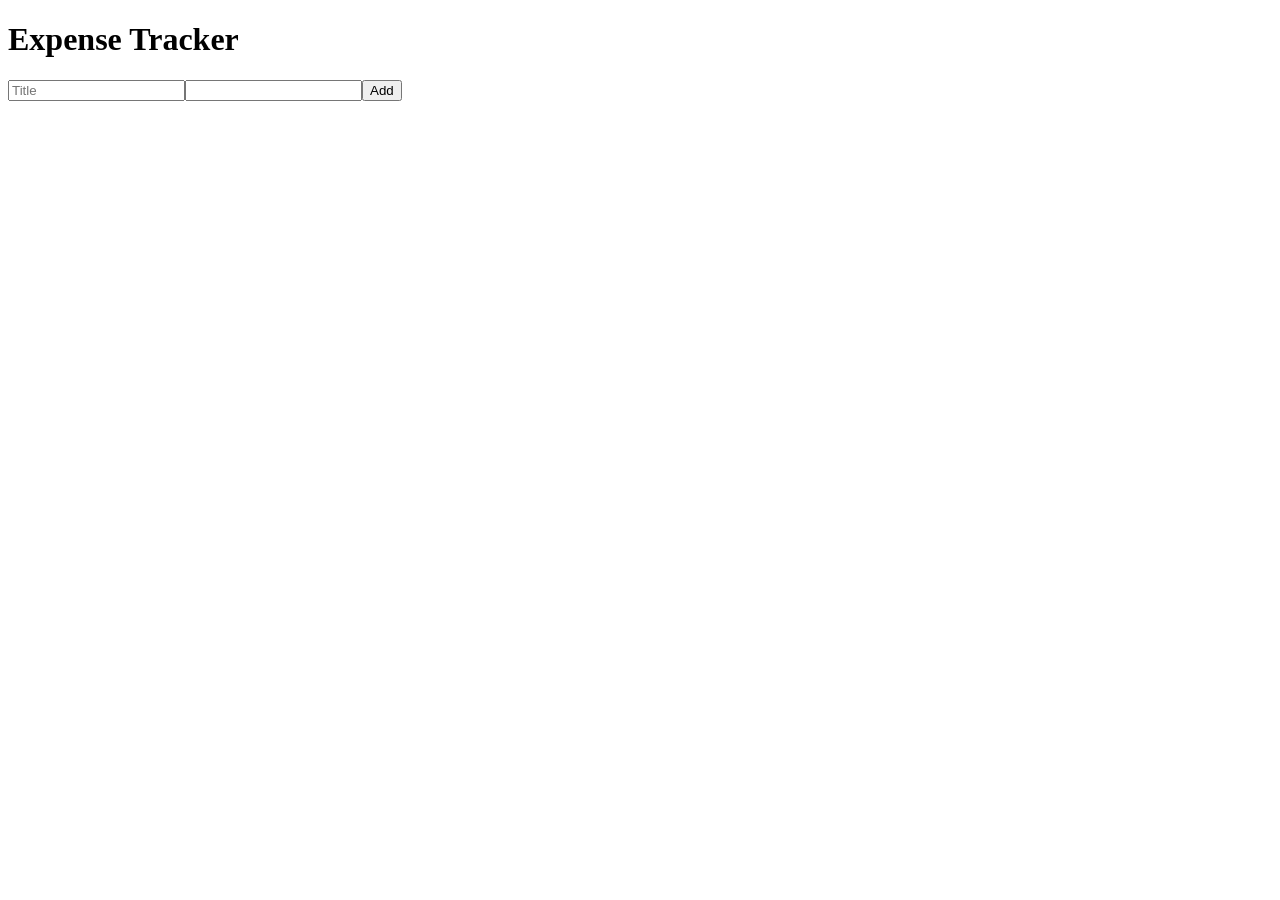
==== index.html @ 59df6f38 "Day 2 - Created basic HTML structure" ====
<!DOCTYPE html><html><head><title>Expense Tracker</title></head><body><h1>Expense Tracker</h1><form id="expenseForm"><input id="title" placeholder="Title"><input id="amount" type="number"><button>Add</button></form><div id="expenseList"></div><script src="app.js"></script></body></html>
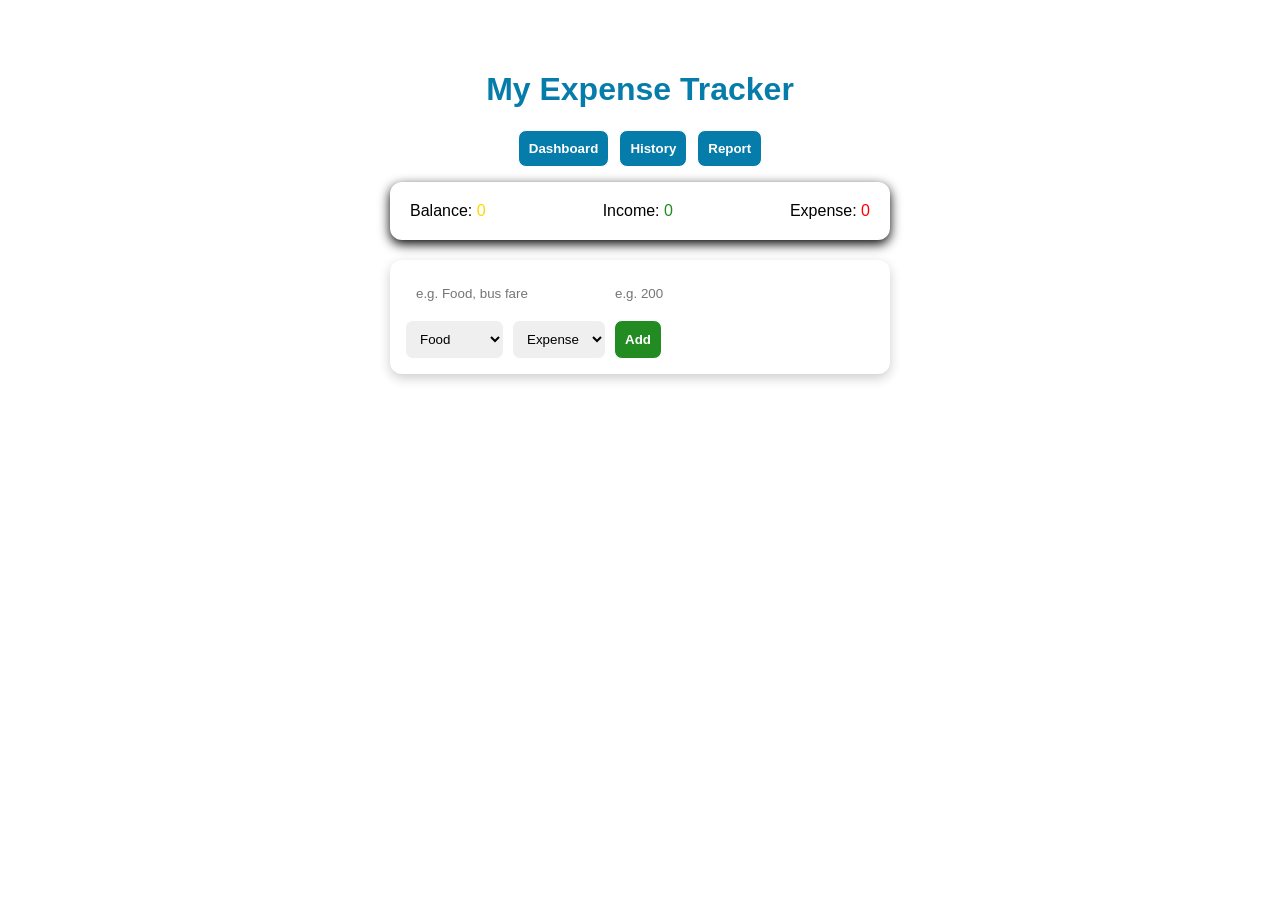
==== commit f62b1274: "feat: dashboard development 0" ====
--- a/index.html
+++ b/index.html
@@ -1 +1,84 @@
-<!DOCTYPE html><html><head><title>Expense Tracker</title></head><body><h1>Expense Tracker</h1><form id="expenseForm"><input id="title" placeholder="Title"><input id="amount" type="number"><button>Add</button></form><div id="expenseList"></div><script src="app.js"></script></body></html>
+<!DOCTYPE html>
+<html>
+<head>
+<title>Pesa Tracker - Dashboard</title>
+<style>
+body{ font-family: Arial;
+     max-width:500px;
+     margin:30px auto;
+     background:white;
+     padding:20px; }
+h1{ text-align:center;
+     color: rgb(6, 124, 170);
+     }
+#balanceBox{ display:flex;
+     justify-content:space-between;
+      background:white;
+       padding:20px;
+        border-radius:12px;
+         box-shadow:0 4px 12px black;
+          margin-bottom:20px;
+         }
+#balance{ color:gold; }
+ #income{ color:forestgreen; }
+  #expense{ color:red; }
+nav{display:flex; gap:10px;
+     justify-content:center;
+      margin-bottom:15px;
+    }
+nav a button{ background:rgb(6,124,170); }
+form{ background:white;
+     padding:15px;
+      border-radius:12px;
+       box-shadow:0 4px 12px rgba(0,0,0,0.2);
+        display:flex;
+         gap:8px;
+          flex-wrap:wrap;
+     }
+input, select, button{ padding:10px;
+     border:1px solid white;
+      border-radius:8px;
+     }
+button{ background:forestgreen;
+     color:white;
+      cursor:pointer;
+       font-weight:bold;
+     }
+button:hover{ background:darkgreen; }
+li{ display:flex;
+     justify-content:space-between;
+      background:white; padding:12px;
+       margin-bottom:8px;
+        border-radius:8px;
+         border-left:5px solid;
+          list-style:none;
+           box-shadow:0 2px 6px rgba(0,0,0,0.2); }
+.expense{ border-left-color:red; }
+ .income{ border-left-color: lightgreen; }
+</style>
+</head>
+<body>
+<h1>My Expense Tracker</h1>
+<nav>
+  <a href="index.html"><button>Dashboard</button></a>
+  <a href="history.html"><button>History</button></a>
+  <a href="report.html"><button>Report</button></a>
+</nav>
+
+<div id="balanceBox">
+<div>Balance: <span id="balance">0</span></div>
+<div>Income: <span id="income">0</span></div>
+<div>Expense: <span id="expense">0</span></div>
+</div>
+
+<form id="form">
+<input type="text" name="description" id="descInput" placeholder="e.g. Food, bus fare" required>
+<input type="number" name="amount" id="amountInput" placeholder="e.g. 200" required>
+<select name="category"><option value="Food">Food</option><option value="Transport">Transport</option><option value="Rent">Rent</option><option value="Other">Other</option></select>
+<select name="type"><option value="expense">Expense</option><option value="income">Income</option></select>
+<button type="submit">Add</button>
+</form>
+<ul id="list"></ul>
+<script src="app.js"></script>
+</body>
+</html>
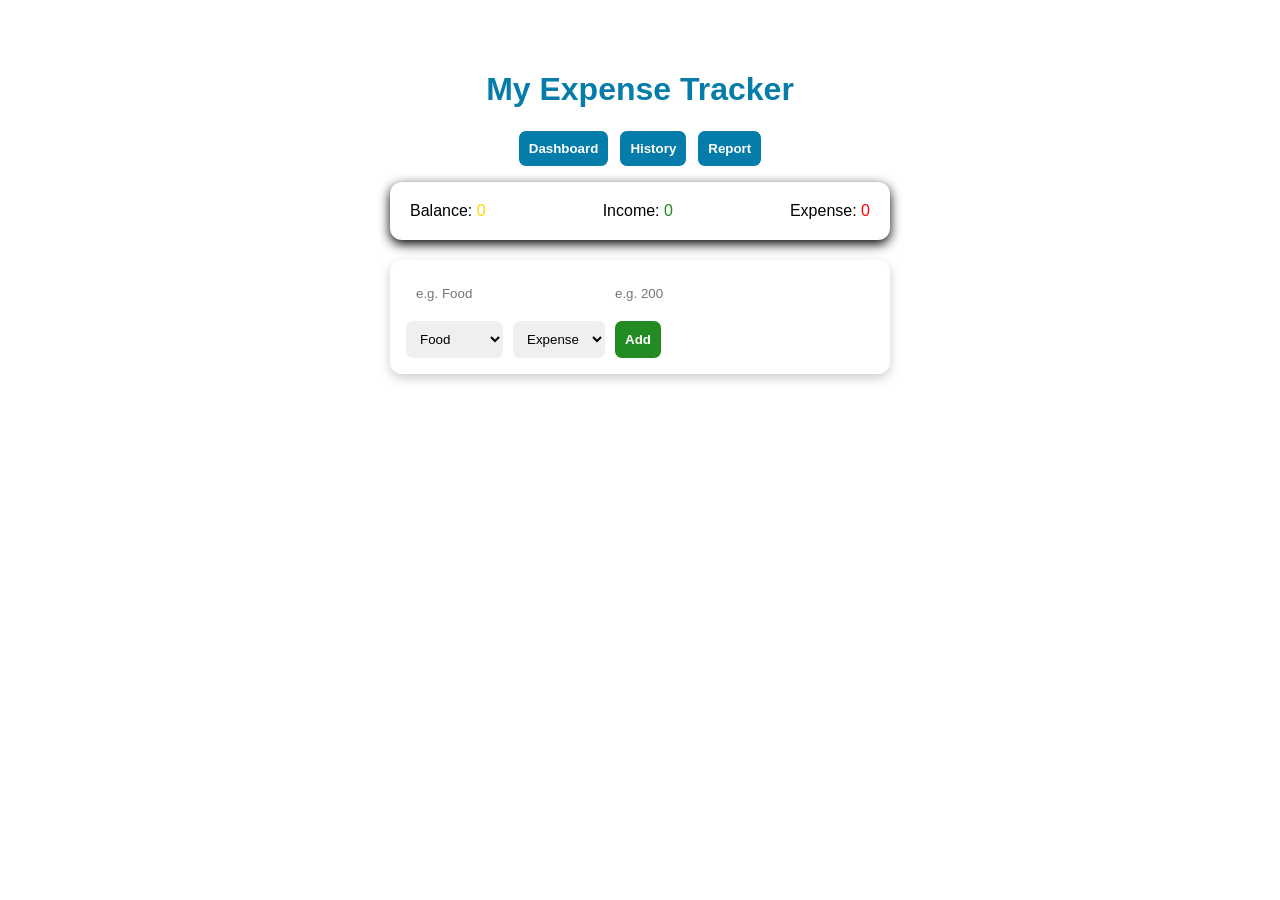
==== commit 8bbd77d3: "feat: finalize all files" ====
--- a/index.html
+++ b/index.html
@@ -3,58 +3,16 @@
 <head>
 <title>Pesa Tracker - Dashboard</title>
 <style>
-body{ font-family: Arial;
-     max-width:500px;
-     margin:30px auto;
-     background:white;
-     padding:20px; }
-h1{ text-align:center;
-     color: rgb(6, 124, 170);
-     }
-#balanceBox{ display:flex;
-     justify-content:space-between;
-      background:white;
-       padding:20px;
-        border-radius:12px;
-         box-shadow:0 4px 12px black;
-          margin-bottom:20px;
-         }
-#balance{ color:gold; }
- #income{ color:forestgreen; }
-  #expense{ color:red; }
-nav{display:flex; gap:10px;
-     justify-content:center;
-      margin-bottom:15px;
-    }
+body{ font-family: Arial; max-width:500px; margin:30px auto; background:white; padding:20px; }
+h1{ text-align:center; color: rgb(6, 124, 170); }
+#balanceBox{ display:flex; justify-content:space-between; background:white; padding:20px; border-radius:12px; box-shadow:0 4px 12px black; margin-bottom:20px; }
+#balance{ color:gold; } #income{ color:forestgreen; } #expense{ color:red; }
+nav{display:flex; gap:10px; justify-content:center; margin-bottom:15px; }
 nav a button{ background:rgb(6,124,170); }
-form{ background:white;
-     padding:15px;
-      border-radius:12px;
-       box-shadow:0 4px 12px rgba(0,0,0,0.2);
-        display:flex;
-         gap:8px;
-          flex-wrap:wrap;
-     }
-input, select, button{ padding:10px;
-     border:1px solid white;
-      border-radius:8px;
-     }
-button{ background:forestgreen;
-     color:white;
-      cursor:pointer;
-       font-weight:bold;
-     }
-button:hover{ background:darkgreen; }
-li{ display:flex;
-     justify-content:space-between;
-      background:white; padding:12px;
-       margin-bottom:8px;
-        border-radius:8px;
-         border-left:5px solid;
-          list-style:none;
-           box-shadow:0 2px 6px rgba(0,0,0,0.2); }
-.expense{ border-left-color:red; }
- .income{ border-left-color: lightgreen; }
+form{ background:white; padding:15px; border-radius:12px; box-shadow:0 4px 12px rgba(0,0,0,0.2); display:flex; gap:8px; flex-wrap:wrap; }
+input, select, button{ padding:10px; border:1px solid white; border-radius:8px; }
+button{ background:forestgreen; color:white; cursor:pointer; font-weight:bold; }
+li{ display:flex; justify-content:space-between; background:white; padding:12px; margin-bottom:8px; border-radius:8px; border-left:5px solid; list-style:none; }
 </style>
 </head>
 <body>
@@ -64,16 +22,14 @@
   <a href="history.html"><button>History</button></a>
   <a href="report.html"><button>Report</button></a>
 </nav>
-
 <div id="balanceBox">
 <div>Balance: <span id="balance">0</span></div>
 <div>Income: <span id="income">0</span></div>
 <div>Expense: <span id="expense">0</span></div>
 </div>
-
 <form id="form">
-<input type="text" name="description" id="descInput" placeholder="e.g. Food, bus fare" required>
-<input type="number" name="amount" id="amountInput" placeholder="e.g. 200" required>
+<input type="text" id="descInput" placeholder="e.g. Food" required>
+<input type="number" id="amountInput" placeholder="e.g. 200" required>
 <select name="category"><option value="Food">Food</option><option value="Transport">Transport</option><option value="Rent">Rent</option><option value="Other">Other</option></select>
 <select name="type"><option value="expense">Expense</option><option value="income">Income</option></select>
 <button type="submit">Add</button>
@@ -81,4 +37,4 @@
 <ul id="list"></ul>
 <script src="app.js"></script>
 </body>
-</html>+</html>
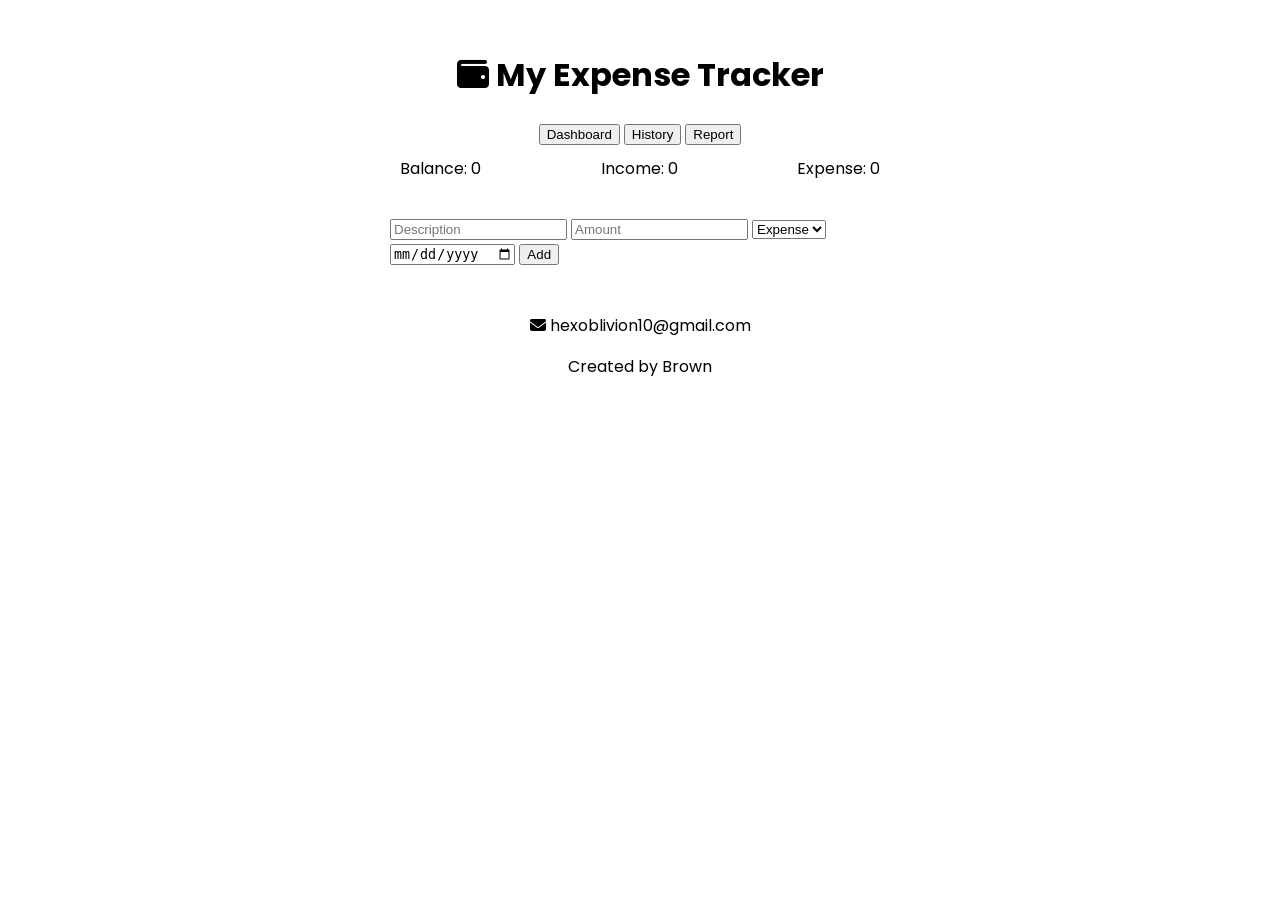
==== commit 693605e1: "Final fix before presentation" ====
--- a/index.html
+++ b/index.html
@@ -1,40 +1,60 @@
 <!DOCTYPE html>
 <html>
 <head>
-<title>Pesa Tracker - Dashboard</title>
+<title>My Expense Tracker</title>
+<link href="https://fonts.googleapis.com/css2?family=Poppins:wght@400;600&display=swap" rel="stylesheet">
+<link rel="stylesheet" href="https://cdnjs.cloudflare.com/ajax/libs/font-awesome/6.5.0/css/all.min.css">
 <style>
-body{ font-family: Arial; max-width:500px; margin:30px auto; background:white; padding:20px; }
-h1{ text-align:center; color: rgb(6, 124, 170); }
-#balanceBox{ display:flex; justify-content:space-between; background:white; padding:20px; border-radius:12px; box-shadow:0 4px 12px black; margin-bottom:20px; }
-#balance{ color:gold; } #income{ color:forestgreen; } #expense{ color:red; }
-nav{display:flex; gap:10px; justify-content:center; margin-bottom:15px; }
-nav a button{ background:rgb(6,124,170); }
-form{ background:white; padding:15px; border-radius:12px; box-shadow:0 4px 12px rgba(0,0,0,0.2); display:flex; gap:8px; flex-wrap:wrap; }
-input, select, button{ padding:10px; border:1px solid white; border-radius:8px; }
-button{ background:forestgreen; color:white; cursor:pointer; font-weight:bold; }
-li{ display:flex; justify-content:space-between; background:white; padding:12px; margin-bottom:8px; border-radius:8px; border-left:5px solid; list-style:none; }
+body{font-family:'Poppins', Arial;
+ max-width:500px;
+ margin:20px auto;
+  padding:10px
+}
+nav{text-align:center
+}
+#box{display:flex;
+   justify-content:space-between;
+   background:white;
+   padding:10px}
+li{display:flex;
+ justify-content:space-between;
+  background:white;
+   margin:20px 0;
+    padding:10px
+    }
 </style>
 </head>
 <body>
-<h1>My Expense Tracker</h1>
+<h1 style="text-align:center"><i class="fa-solid fa-wallet"></i> My Expense Tracker</h1>
 <nav>
-  <a href="index.html"><button>Dashboard</button></a>
-  <a href="history.html"><button>History</button></a>
-  <a href="report.html"><button>Report</button></a>
+<a href="index.html"><button>Dashboard</button></a>
+<a href="history.html"><button>History</button></a>
+<a href="report.html"><button>Report</button></a>
 </nav>
-<div id="balanceBox">
+<div id="box">
 <div>Balance: <span id="balance">0</span></div>
 <div>Income: <span id="income">0</span></div>
 <div>Expense: <span id="expense">0</span></div>
 </div>
+<br>
 <form id="form">
-<input type="text" id="descInput" placeholder="e.g. Food" required>
-<input type="number" id="amountInput" placeholder="e.g. 200" required>
-<select name="category"><option value="Food">Food</option><option value="Transport">Transport</option><option value="Rent">Rent</option><option value="Other">Other</option></select>
-<select name="type"><option value="expense">Expense</option><option value="income">Income</option></select>
+<input type="text" id="description" placeholder="Description" required>
+<input type="number" id="amount" placeholder="Amount" required>
+<select id="type">
+  <option value="expense">Expense</option>
+  <option value="income">Income</option>
+</select>
+<input type="date" id="dateInput" required>
 <button type="submit">Add</button>
 </form>
 <ul id="list"></ul>
+<footer style="text-align:center;
+ margin-top:20px;
+ padding:10px;
+  border-top:1px solid white;">
+<p><i class="fa-solid fa-envelope"></i> hexoblivion10@gmail.com</p>
+<p>Created by Brown</p>
+</footer>
 <script src="app.js"></script>
 </body>
-</html>
+</html>
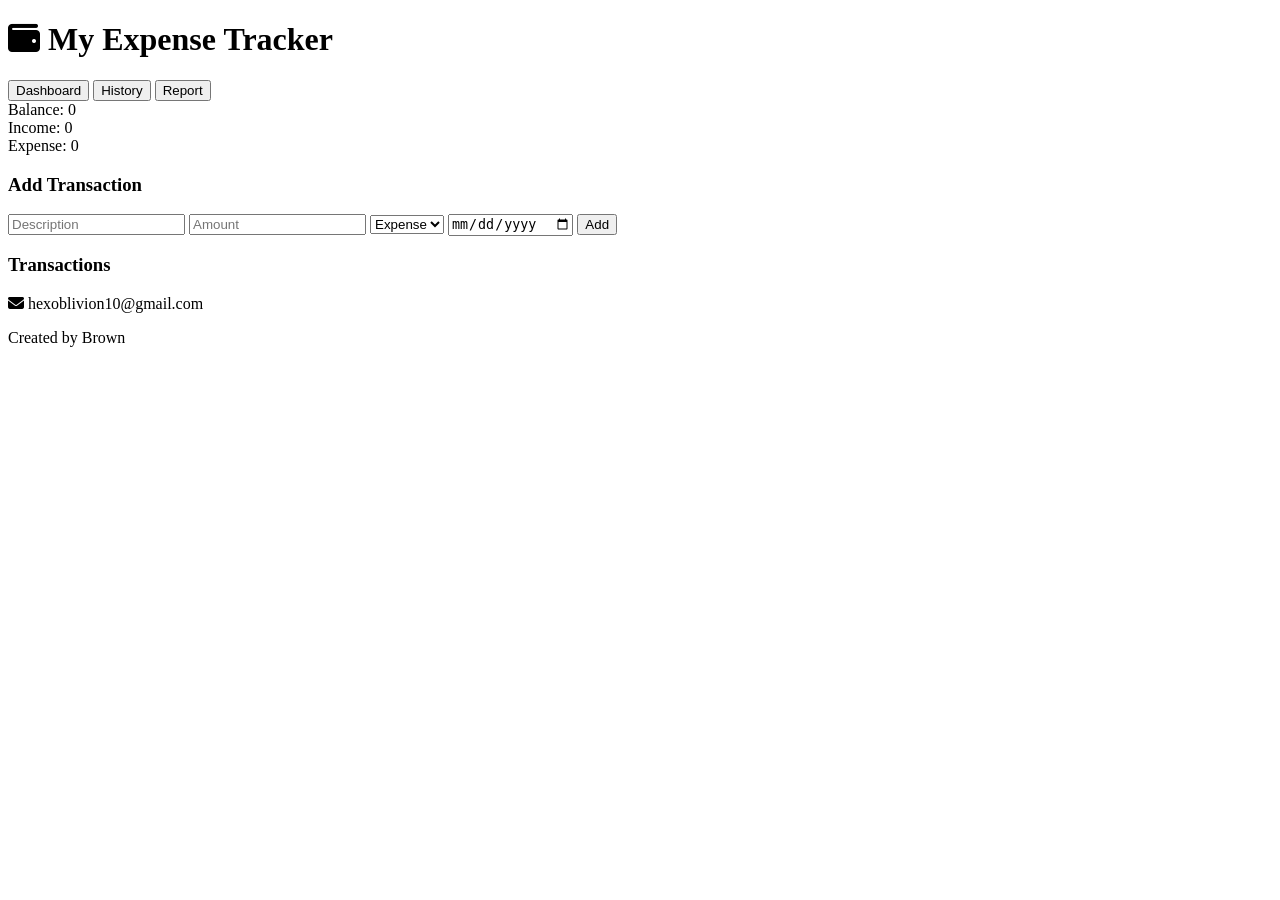
==== commit 843737bc: "Final rubric compliant - semantic HTML, responsive CSS, validation, localStorage" ====
--- a/index.html
+++ b/index.html
@@ -1,57 +1,49 @@
 <!DOCTYPE html>
 <html>
 <head>
+<meta charset="UTF-8">
+<meta name="viewport" content="width=device-width, initial-scale=1.0">
 <title>My Expense Tracker</title>
 <link href="https://fonts.googleapis.com/css2?family=Poppins:wght@400;600&display=swap" rel="stylesheet">
 <link rel="stylesheet" href="https://cdnjs.cloudflare.com/ajax/libs/font-awesome/6.5.0/css/all.min.css">
-<style>
-body{font-family:'Poppins', Arial;
- max-width:500px;
- margin:20px auto;
-  padding:10px
-}
-nav{text-align:center
-}
-#box{display:flex;
-   justify-content:space-between;
-   background:white;
-   padding:10px}
-li{display:flex;
- justify-content:space-between;
-  background:white;
-   margin:20px 0;
-    padding:10px
-    }
-</style>
+<link rel="stylesheet" href="style.css">
 </head>
 <body>
-<h1 style="text-align:center"><i class="fa-solid fa-wallet"></i> My Expense Tracker</h1>
+<header>
+<h1><i class="fa-solid fa-wallet"></i> My Expense Tracker</h1>
 <nav>
 <a href="index.html"><button>Dashboard</button></a>
 <a href="history.html"><button>History</button></a>
 <a href="report.html"><button>Report</button></a>
 </nav>
-<div id="box">
+</header>
+
+<main>
+<section id="box">
 <div>Balance: <span id="balance">0</span></div>
 <div>Income: <span id="income">0</span></div>
 <div>Expense: <span id="expense">0</span></div>
-</div>
-<br>
+</section>
+
+<section>
+<h3>Add Transaction</h3>
+<p id="errorMsg"></p>
 <form id="form">
 <input type="text" id="description" placeholder="Description" required>
-<input type="number" id="amount" placeholder="Amount" required>
-<select id="type">
-  <option value="expense">Expense</option>
-  <option value="income">Income</option>
-</select>
+<input type="number" id="amount" placeholder="Amount" required min="1">
+<select id="type"><option value="expense">Expense</option><option value="income">Income</option></select>
 <input type="date" id="dateInput" required>
 <button type="submit">Add</button>
 </form>
+</section>
+
+<section>
+<h3>Transactions</h3>
 <ul id="list"></ul>
-<footer style="text-align:center;
- margin-top:20px;
- padding:10px;
-  border-top:1px solid white;">
+</section>
+</main>
+
+<footer>
 <p><i class="fa-solid fa-envelope"></i> hexoblivion10@gmail.com</p>
 <p>Created by Brown</p>
 </footer>
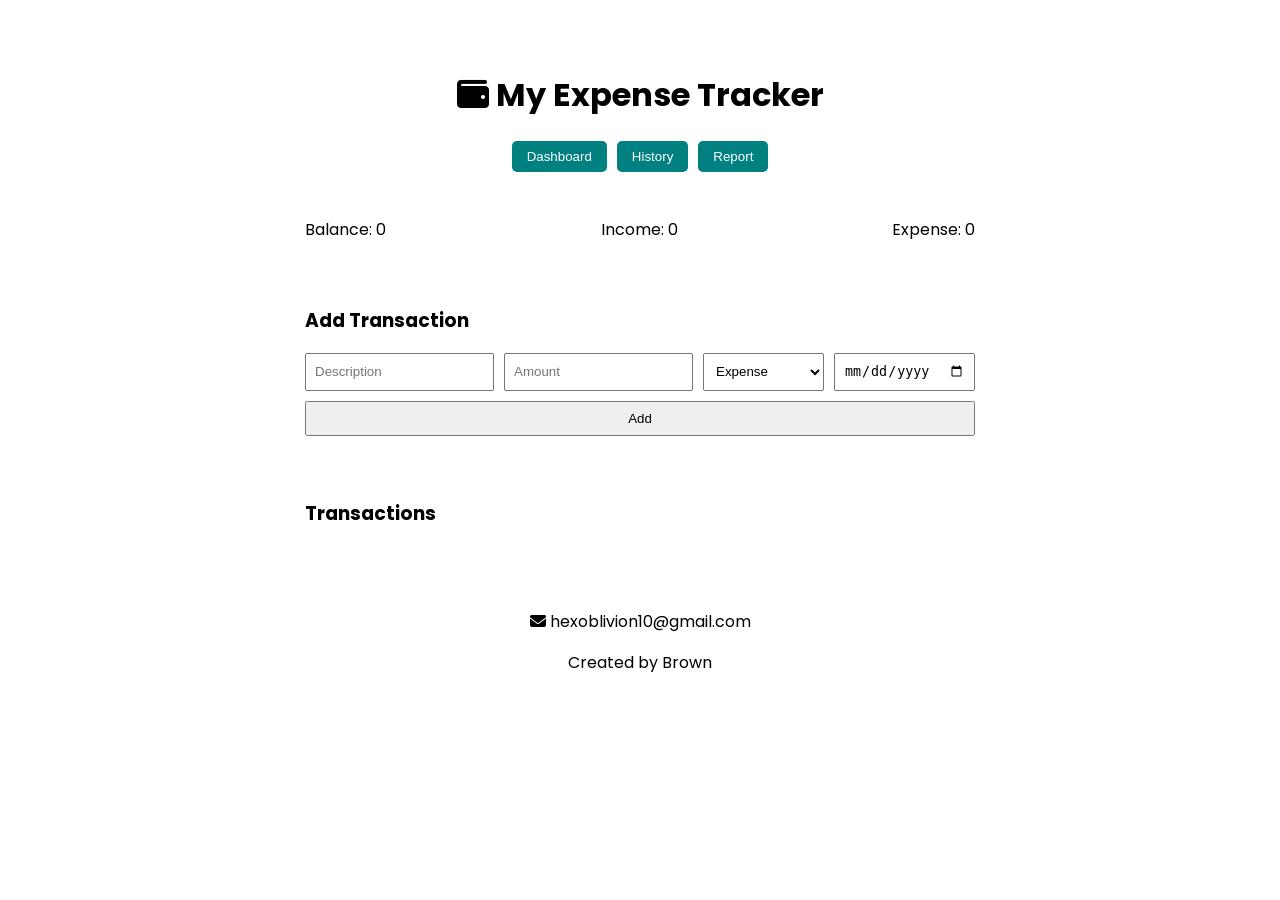
==== commit 7506708b: "rename to style.css" ====
--- a/index.html
+++ b/index.html
@@ -31,7 +31,10 @@
 <form id="form">
 <input type="text" id="description" placeholder="Description" required>
 <input type="number" id="amount" placeholder="Amount" required min="1">
-<select id="type"><option value="expense">Expense</option><option value="income">Income</option></select>
+<select id="type">
+    <option value="expense">Expense</option>
+    <option value="income">Income</option>
+</select>
 <input type="date" id="dateInput" required>
 <button type="submit">Add</button>
 </form>
--- a/style.css
+++ b/style.css
@@ -0,0 +1,63 @@
+body{font-family:'Poppins',Arial;
+     max-width:700px;
+      margin:20px auto;
+      padding:15px;
+       background:white
+     }
+header{text-align:center;
+     background:white;
+      padding:15px;
+       border-radius:10px
+    }
+nav{display:flex;
+     justify-content:center;
+      gap:10px;
+       flex-wrap:wrap
+    }
+nav a button{padding:8px 15px;
+     border:none;
+      background:teal;
+       color:white;
+        border-radius:5px;
+         cursor:pointer
+        }
+#box{display:flex;
+     justify-content:space-between;
+      background:white;
+       padding:15px;
+        border-radius:10px;
+         gap:10px
+        }
+main section{background:white;
+     padding:15px;
+      border-radius:10px;
+       margin-top:15px
+    }
+form
+{display:flex; flex-wrap:wrap; gap:10px}
+form input, form select, form button
+{padding:8px;
+     flex:1 1 120px
+}
+li
+{display:flex; justify-content:space-between;
+      background:white;
+       margin:10px;
+        padding:10px;
+         border-radius:5px
+     }
+footer{text-align:center;
+      margin-top:20px; 
+      padding:10px;
+       border-top:1px solid white
+     }
+#errorMsg
+{color:red;
+      font-weight:bold
+     }
+
+@media(max-width:600px){
+  body{max-width:95%; margin:5px auto}
+  #box{flex-direction:column}
+  nav{flex-direction:column}
+}
